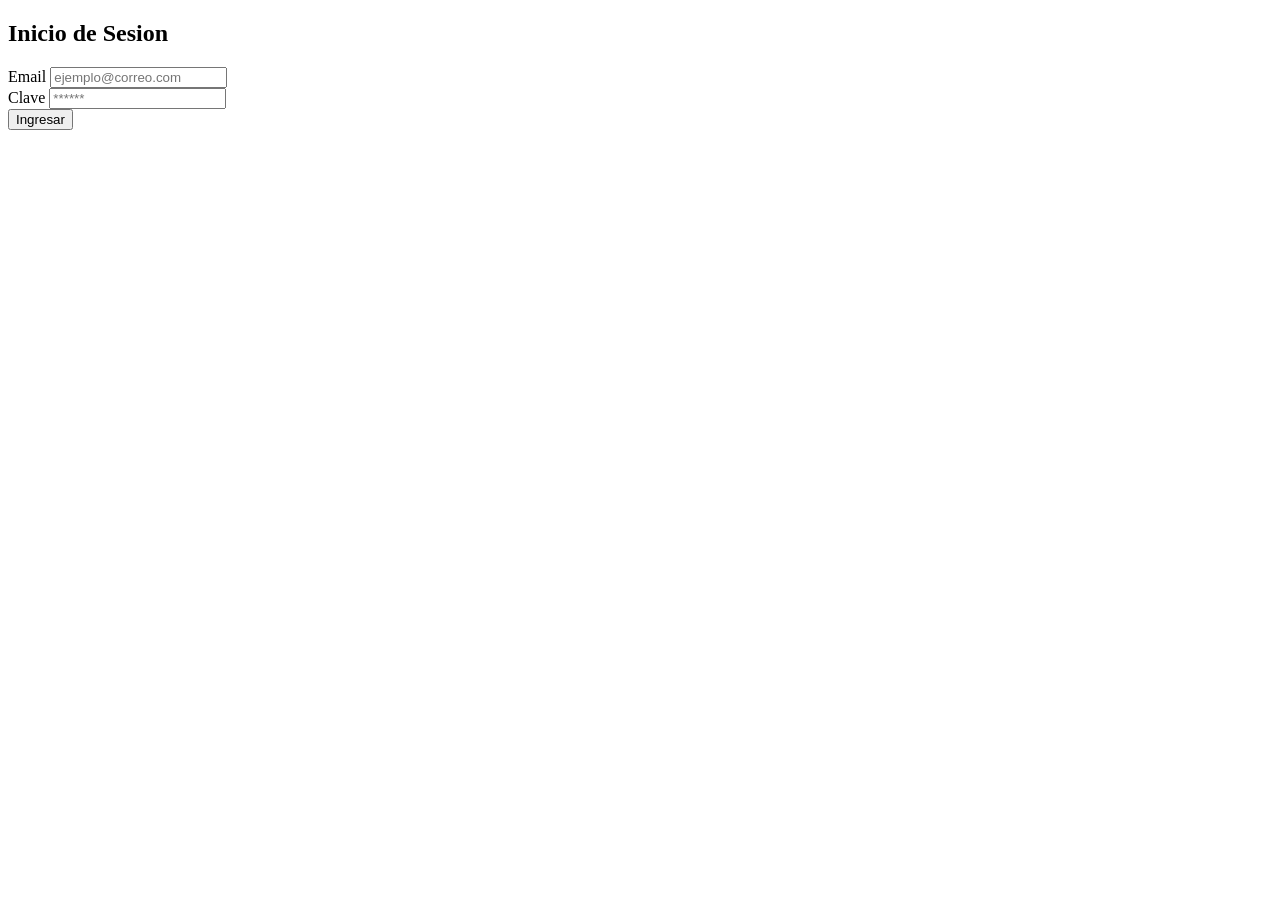
==== index.html @ ba36d5b4 "index.html LOGIN" ====
<!DOCTYPE html>
<html lang="en">
<head>
    <meta charset="UTF-8">
    <meta name="viewport" content="width=device-width, initial-scale=1.0">
    <title>Inicio de Sesion</title>
    <link rel="stylesheet" href="/css/styles.css">
</head>
<body>
    <main>
        <section id="seccion-login">
            <h1>Inicio de Sesion</h1>
            <form id="form-login">
                <div class="input-login">
                    <label for="email">Email</label>
                    <input type="email" id="email" required placeholder="ejemplo@correo.com">
                </div>
                <div class="input-login">
                    <label for="password">Clave</label>
                    <input type="password" id="password" required placeholder="******" minlength="6">
                </div>
                <button id="btn-login">Ingresar</button>
            </form>
            <div id="mensajeError" class="errorHiden"></div>
        </section>
    </main>
    <script type="module" src="/login.js"></script>
</body>
</html>
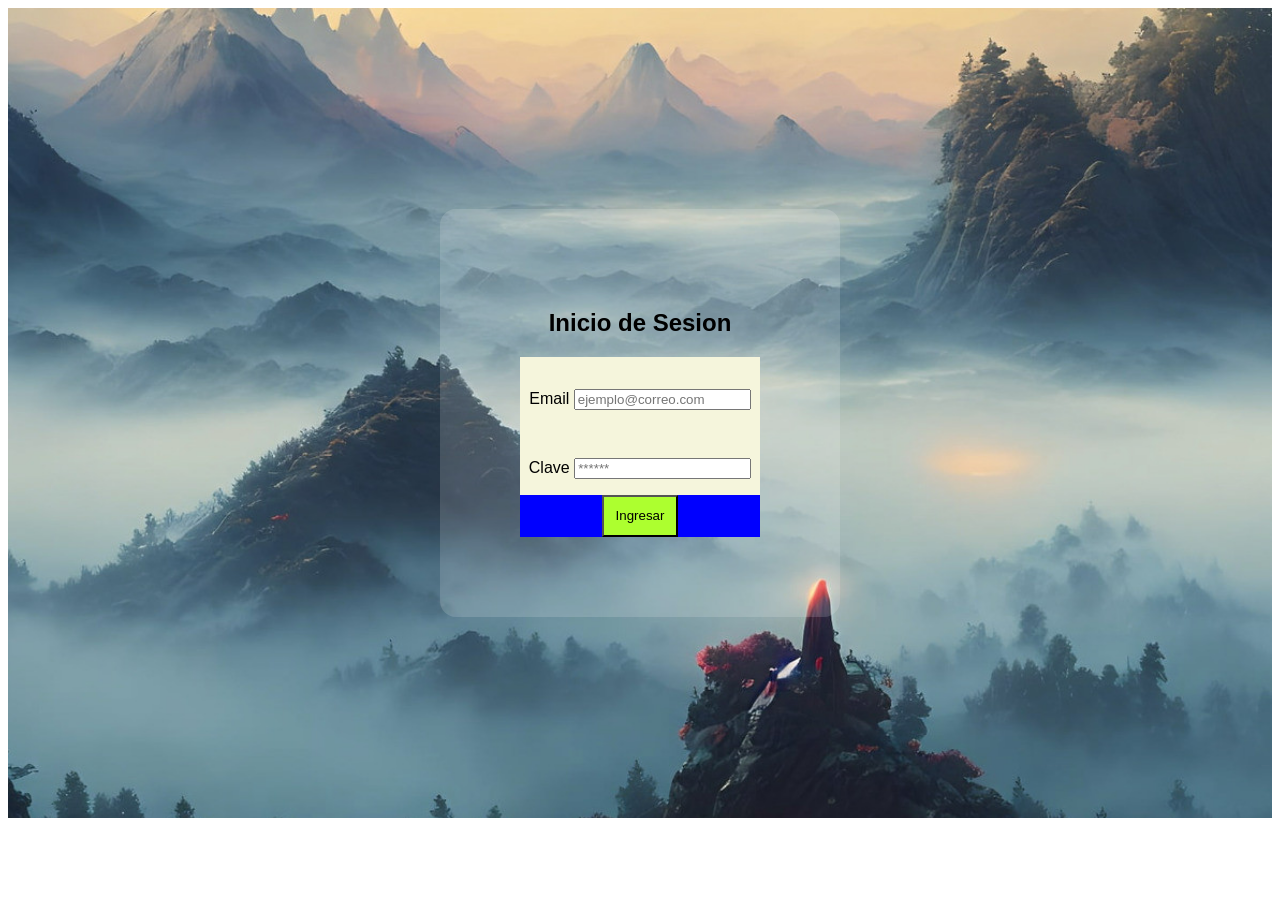
==== commit 68fb8ae8: "listazo" ====
--- a/index.html
+++ b/index.html
@@ -6,8 +6,8 @@
     <title>Inicio de Sesion</title>
     <link rel="stylesheet" href="/css/styles.css">
 </head>
-<body>
-    <main>
+<body id="body-login">
+    <main id="login-main">
         <section id="seccion-login">
             <h1>Inicio de Sesion</h1>
             <form id="form-login">
--- a/css/styles.css
+++ b/css/styles.css
@@ -0,0 +1,56 @@
+*{
+    font-family: Arial, "Helvetica Neue", Helvetica, sans-serif;
+    
+};
+body {
+    display: flex;           /* 1. Convierte al body en un contenedor flexible */
+    justify-content: center; /* 2. Centra el contenido de forma horizontal (Eje X) */
+       /* 3. Centra el contenido de forma vertical (Eje Y) */
+             /* 4. Le da al body el alto total de la pantalla */
+               /* (Extra) Quita los espacios por defecto del navegador */
+}
+
+#login-main {
+   display: flex;
+   justify-content: center;
+   align-items: center;
+   height: 90vh; 
+   
+   background-image:url('/img/Background-Bundle-Graphics-49236652-1.jpg');
+   
+   background-repeat: no-repeat;
+   background-size:cover;
+   background-position: center;
+   
+}
+
+#seccion-login {
+    
+    display: block;
+   background-color: rgb(255, 255, 255,0.15);
+   align-items: center;
+   justify-content: center;
+   text-align: center;
+   margin: auto;
+   padding: 5rem;
+   border-radius: 16px;
+   width: 15rem;
+}
+
+#form-login{
+    background-color: blue;
+}
+
+.input-login{
+    background-color: beige;
+    padding-top: 2rem;
+    padding-bottom: 1rem;
+}
+
+#btn-login{
+    padding: 0.7rem;
+    background-color: greenyellow;
+    margin-top: auto;
+    align-items: center;
+    text-align: center;
+}
